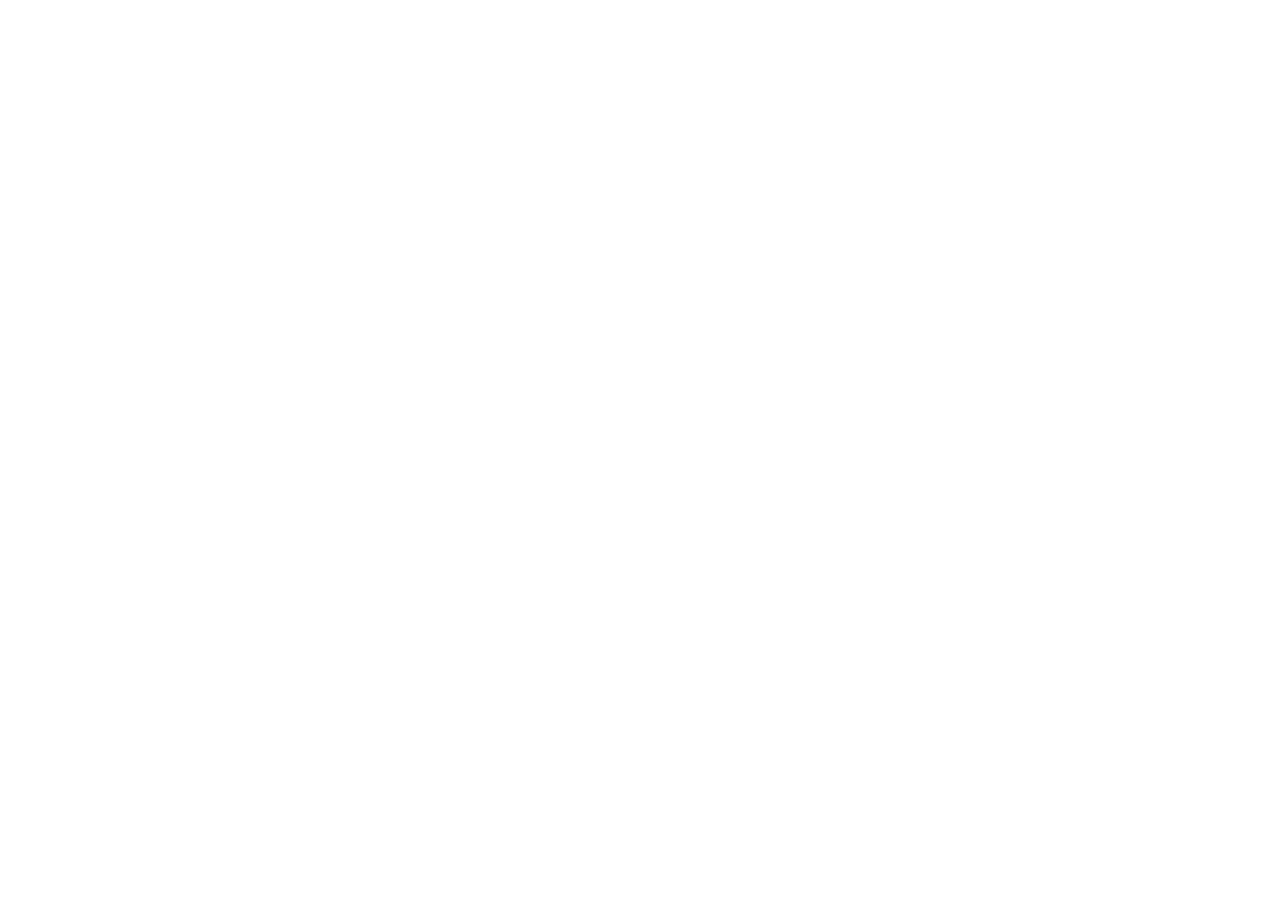
==== index.html @ ac062e62 "js intro" ====
<!DOCTYPE html>
<html lang="en">
<head>
    <meta charset="UTF-8">
    <meta http-equiv="X-UA-Compatible" content="IE=edge">
    <meta name="viewport" content="width=device-width, initial-scale=1.0">
    <title>Document</title>
</head>
<body>
    
    <script src="./script.js"></script>
</body>
</html>
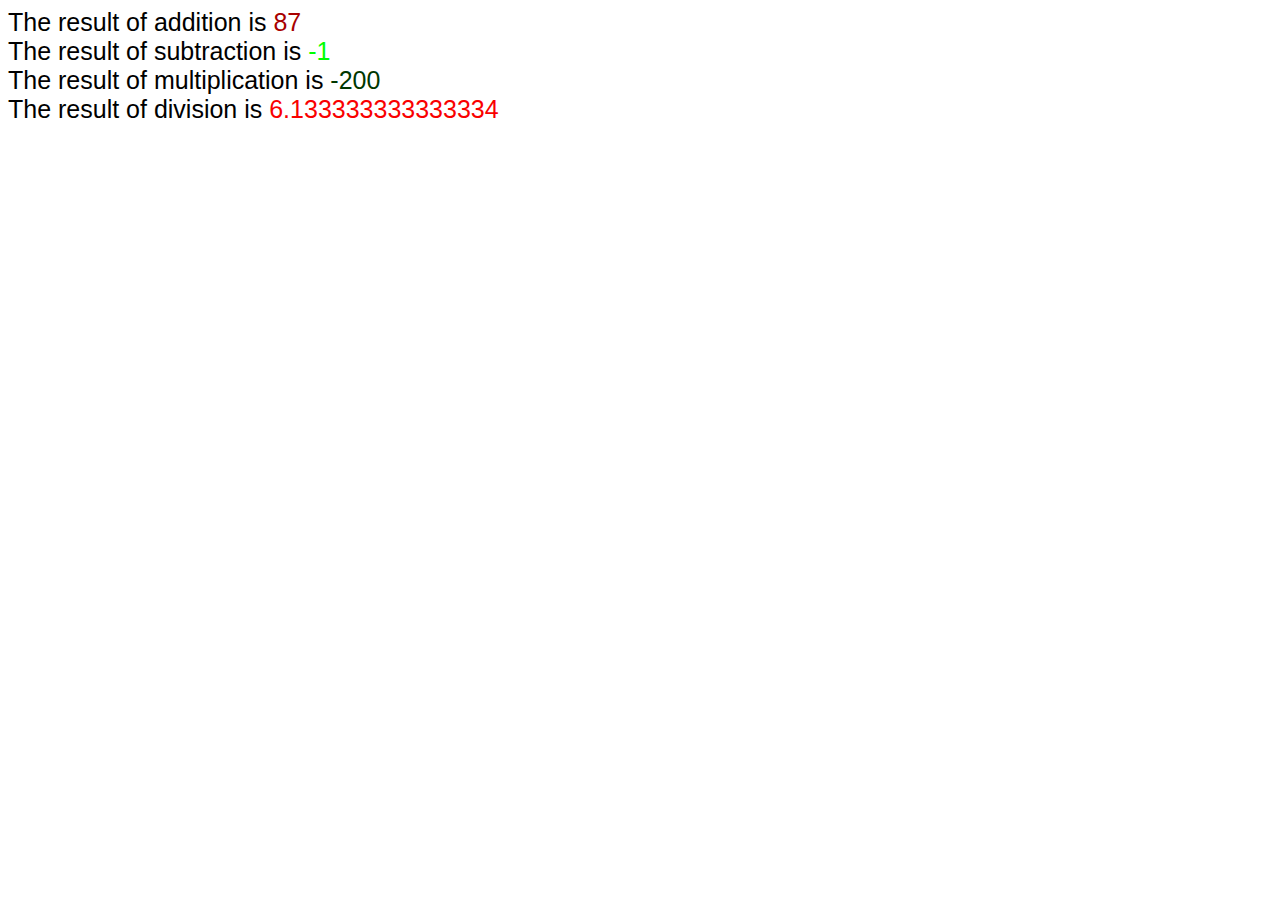
==== commit e6392504: "DOM manipulations" ====
--- a/index.html
+++ b/index.html
@@ -5,9 +5,22 @@
     <meta http-equiv="X-UA-Compatible" content="IE=edge">
     <meta name="viewport" content="width=device-width, initial-scale=1.0">
     <title>Document</title>
+
+    <style>
+        div {
+            font-family: Arial, Helvetica, sans-serif;
+            font-size: 25px;
+            font-weight: 300;
+        }
+    </style>
 </head>
 <body>
-    
+    <div id="one_"><span id="one_t"></span><span id="one"></span></div>
+    <div id="two_"><span id="two_t"></span><span id="two"></span></div>
+    <div id="three_"><span id="three_t"></span><span id="three"></span></div>
+    <div id="four_"><span id="four_t"></span><span id="four"></span></div>
     <script src="./script.js"></script>
+    <!-- <script src="./objects.js"></script> -->
+    <!-- <script src="./objects2.js"></script> -->
 </body>
 </html>